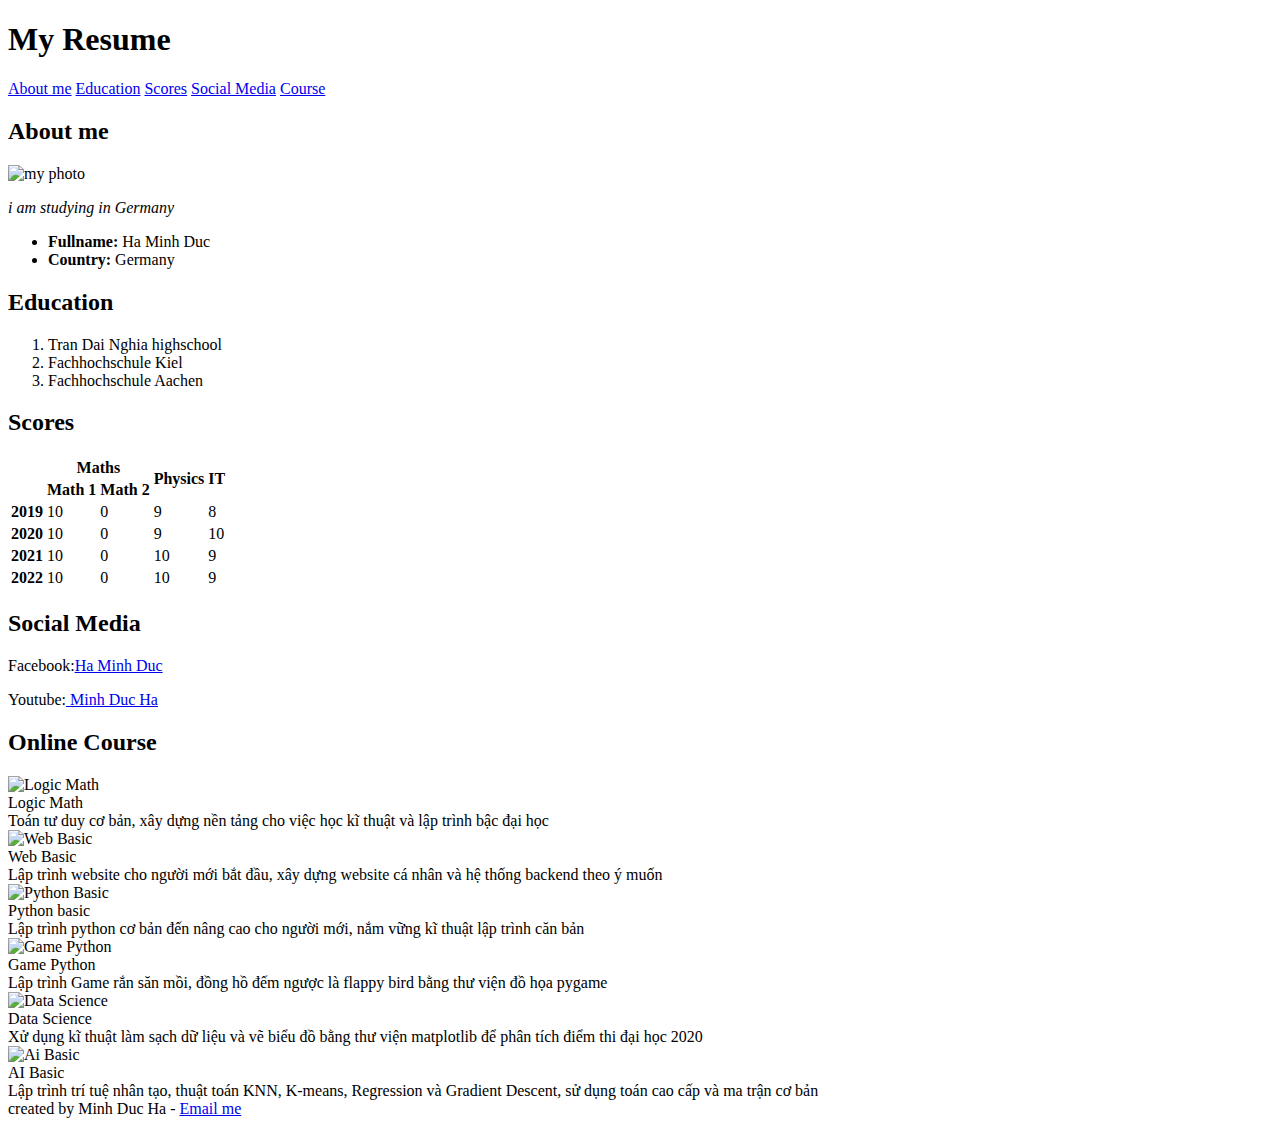
==== index.html @ 583e5391 "Rename 7.html to index.html" ====
<!DOCTYPE html>
<html lang="en">
<head>
	<meta charset="utf-8">
	<meta name="author" content="Minh Duc Ha">
	<meta name="discription" content="my first Website">
	<meta name="country" content="Germany">
	<meta name="viewpoint" content="width-device=device-width, initial-scale=1">
	<link rel="stylesheet" href="css/10.css">
	<title>Ha Minh Duc Resume</title>

</head>
<body>
	<h1 id="titel_text"> My Resume</h1>

	<nav>
		<a href="#contact" class="menu_left">About me</a>
		<a href="#education" class="menu_left">Education</a>
		<a href="#scores" class="menu_left">Scores</a>
		<a href="#social" class="menu_right">Social Media</a>
		<a href="#course" class="menu_right">Course</a>
	</nav>

	<div class="flex-container">
		<div class="left-side">
			<h2 id="contact">About me</h2>
			<img src="assets/photo.jpg" alt="my photo" width="80" height="100" >
			<p><em>i am studying in Germany</em></p>
			<ul>
				<li><strong>Fullname:</strong> Ha Minh Duc</li>
				<li><strong>Country:</strong> Germany</li>
			</ul>
			<h2 id="education">Education</h2>
			<ol>
				<li>Tran Dai Nghia highschool</li>
				<li>Fachhochschule Kiel</li>
				<li>Fachhochschule Aachen</li>
			</ol>
			<h2 id="scores">Scores</h2>
			<table>
				<tr>
					<th rowspan="2"></th>
					<th colspan="2">Maths</th>
					<th rowspan="2">Physics</th>
					<th rowspan="2">IT</th>
				</tr>
				<tr>
					<th>Math 1</th>
					<th>Math 2</th>
				</tr>
				<tr>
					<th class="year">2019</th>
					<td>10</td>
					<td>0</td>
					<td>9</td>
					<td>8</td>
				</tr>
				<tr>
					<th class="year">2020</th>
					<td>10</td>
					<td>0</td>
					<td>9</td>
					<td>10</td>
				</tr>
				<tr>
					<th class="year">2021</th>
					<td>10</td>
					<td>0</td>
					<td>10</td>
					<td>9</td>
				</tr>
				<tr>
					<th class="year">2022</th>
					<td>10</td>
					<td>0</td>
					<td>10</td>
					<td>9</td>
				</tr>
			</table>
			<h2 id="social">Social Media</h2>
			<p>Facebook:<a href="https://www.facebook.com/tom.real.908">Ha Minh Duc</a></p>
			<p>Youtube:<a href="https://youtube.com"> Minh Duc Ha</a></p>
		</div>
		<div class="right-side">
			<h2 class ="course">Online Course</h2>
			<div id ="flex-course">
				<div class="course-items">
					<img src="assets/math.jpg" alt="Logic Math" class ="course-img">
					<div class ="course-titel">Logic Math</div>
					<div class ="course-text">Toán tư duy cơ bản, xây dựng nền tảng cho việc học kĩ thuật và lập trình bậc đại học</div>
				</div>
				<div class="course-items">
					<img src="assets/web.jpg" alt="Web Basic" class ="course-img">
					<div class="course-titel">Web Basic</div>
					<div class="course-text">Lập trình website cho người mới bắt đầu, xây dựng website cá nhân và hệ thống backend theo ý muốn</div>
				</div>
				<div class="course-items">
					<img src="assets/python.jpg" alt="Python Basic" class ="course-img">
					<div class="course-titel">Python basic</div>
					<div class="course-text">Lập trình python cơ bản đến nâng cao cho người mới, nắm vững kĩ thuật lập trình căn bản</div>
				</div>
				<div class="course-items">
					<img src="assets/game.jpg" alt="Game Python" class ="course-img">
					<div class="course-titel">Game Python</div>
					<div class="course-text">Lập trình Game rắn săn mồi, đồng hồ đếm ngược là flappy bird bằng thư viện đồ họa pygame</div>
				</div>
				<div class="course-items">
					<img src="assets/data.jpg" alt="Data Science" class ="course-img">
					<div class="course-titel">Data Science</div>
					<div class="course-text">Xử dụng kĩ thuật làm sạch dữ liệu và vẽ biểu đồ bằng thư viện matplotlib để phân tích điểm thi đại học 2020</div>
				</div>
				<div class="course-items">
					<img src="assets/ai.jpg" alt="Ai Basic" class ="course-img">
					<div class="course-titel">AI Basic</div>
					<div class="course-text">Lập trình trí tuệ nhân tạo, thuật toán KNN, K-means, Regression và Gradient Descent, sử dụng toán cao cấp và ma trận cơ bản</div>
				</div>
			</div>
		</div>
	</div>
	<footer>
		created by Minh Duc Ha - <a href="mailto:ducha180102@gmail.com">Email me</a>
	</footer>
</body>
</html>
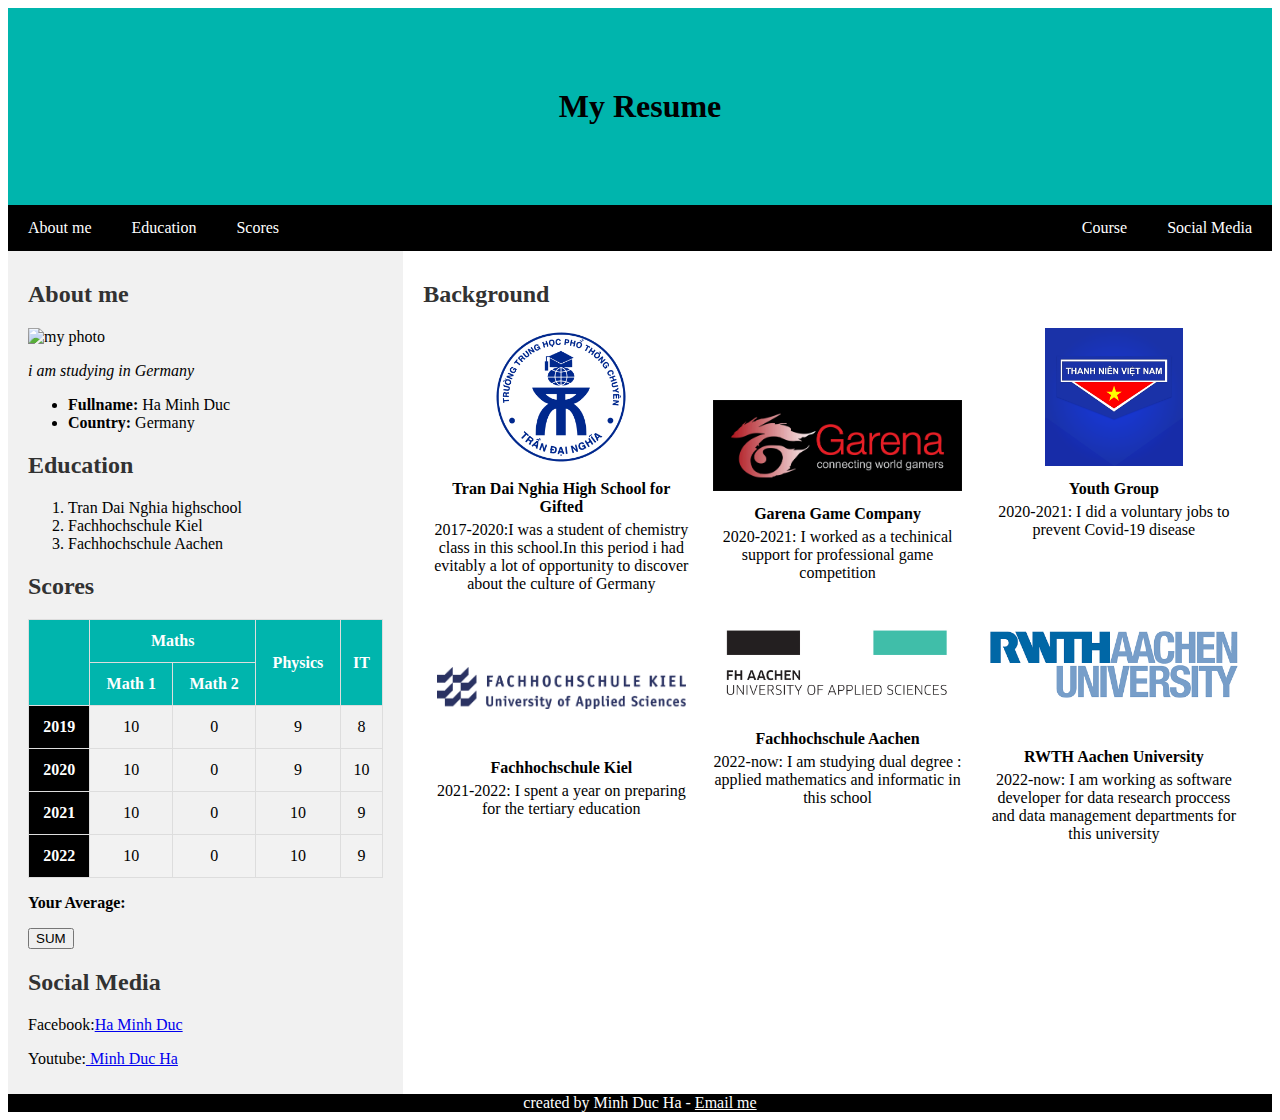
==== commit f032ba09: "personalize my background" ====
--- a/index.html
+++ b/index.html
@@ -1,12 +1,13 @@
 <!DOCTYPE html>
 <html lang="en">
 <head>
-	<meta charset="utf-8">
+	<meta charset="utf-8"                                                              >
 	<meta name="author" content="Minh Duc Ha">
 	<meta name="discription" content="my first Website">
 	<meta name="country" content="Germany">
 	<meta name="viewpoint" content="width-device=device-width, initial-scale=1">
 	<link rel="stylesheet" href="css/10.css">
+	<Script src="js/myscript.js"></Script>
 	<title>Ha Minh Duc Resume</title>
 
 </head>
@@ -18,7 +19,7 @@
 		<a href="#education" class="menu_left">Education</a>
 		<a href="#scores" class="menu_left">Scores</a>
 		<a href="#social" class="menu_right">Social Media</a>
-		<a href="#course" class="menu_right">Course</a>
+		<a href="#background" class="menu_right">Course</a>
 	</nav>
 
 	<div class="flex-container">
@@ -50,69 +51,77 @@
 				</tr>
 				<tr>
 					<th class="year">2019</th>
-					<td>10</td>
-					<td>0</td>
-					<td>9</td>
-					<td>8</td>
+					<td id="score0">10</td>
+					<td id="score1">0</td>
+					<td id="score2">9</td>
+					<td id="score3">8</td>
 				</tr>
 				<tr>
 					<th class="year">2020</th>
-					<td>10</td>
-					<td>0</td>
-					<td>9</td>
-					<td>10</td>
+					<td id="score4">10</td>
+					<td id="score5">0</td>
+					<td id="score6">9</td>
+					<td id="score7">10</td>
 				</tr>
 				<tr>
 					<th class="year">2021</th>
-					<td>10</td>
-					<td>0</td>
-					<td>10</td>
-					<td>9</td>
+					<td id="score8">10</td>
+					<td id="score9">0</td>
+					<td id="score10">10</td>
+					<td id="score11">9</td>
 				</tr>
 				<tr>
 					<th class="year">2022</th>
-					<td>10</td>
-					<td>0</td>
-					<td>10</td>
-					<td>9</td>
+					<td id="score12">10</td>
+					<td id="score13">0</td>
+					<td id="score14">10</td>
+					<td id="score15">9</td>
 				</tr>
 			</table>
+			<p><strong>Your Average: </strong></p>
+			<p id="res"></p>
+			<button type="button" id="btn">SUM</button>
 			<h2 id="social">Social Media</h2>
 			<p>Facebook:<a href="https://www.facebook.com/tom.real.908">Ha Minh Duc</a></p>
 			<p>Youtube:<a href="https://youtube.com"> Minh Duc Ha</a></p>
 		</div>
 		<div class="right-side">
-			<h2 class ="course">Online Course</h2>
-			<div id ="flex-course">
-				<div class="course-items">
-					<img src="assets/math.jpg" alt="Logic Math" class ="course-img">
-					<div class ="course-titel">Logic Math</div>
-					<div class ="course-text">Toán tư duy cơ bản, xây dựng nền tảng cho việc học kĩ thuật và lập trình bậc đại học</div>
+			<h2 class ="background">Background</h2>
+			<div id ="flex-background">
+				<div class="background-items">
+					<img src="assets/abitur.png" alt="abitur" class ="background-img-square">
+					<div class ="background-titel">Tran Dai Nghia High School for Gifted</div>
+					<div class ="background-text">2017-2020:I was a student of chemistry class in this school.In this period i had evitably a lot of opportunity to discover about the culture of Germany </div>
 				</div>
-				<div class="course-items">
-					<img src="assets/web.jpg" alt="Web Basic" class ="course-img">
-					<div class="course-titel">Web Basic</div>
-					<div class="course-text">Lập trình website cho người mới bắt đầu, xây dựng website cá nhân và hệ thống backend theo ý muốn</div>
+				<div class="background-items">
+					<br><br><br><br>
+					<img src="assets/parttime.jpg" alt="parttimejob" class ="background-img">
+					<div class="background-titel">Garena Game Company</div>
+					<div class="background-text">2020-2021: I worked as a techinical support for professional game competition</div>
 				</div>
-				<div class="course-items">
-					<img src="assets/python.jpg" alt="Python Basic" class ="course-img">
-					<div class="course-titel">Python basic</div>
-					<div class="course-text">Lập trình python cơ bản đến nâng cao cho người mới, nắm vững kĩ thuật lập trình căn bản</div>
+				<div class="background-items">
+					<img src="assets/volunteer.png" alt="volunteer" class ="background-img-square">
+					<div class="background-titel">Youth Group</div>
+					<div class="background-text">2020-2021: I did a voluntary jobs to prevent Covid-19 disease</div>
 				</div>
-				<div class="course-items">
-					<img src="assets/game.jpg" alt="Game Python" class ="course-img">
-					<div class="course-titel">Game Python</div>
-					<div class="course-text">Lập trình Game rắn săn mồi, đồng hồ đếm ngược là flappy bird bằng thư viện đồ họa pygame</div>
+				<div class="background-items">
+					<br><br><br>
+					<img src="assets/stk.png" alt="Studienkolleg" class ="background-img">
+					<br><br><br>
+					<div class="background-titel">Fachhochschule Kiel</div>
+					<div class="background-text">2021-2022: I spent a year on preparing for the tertiary education </div>
 				</div>
-				<div class="course-items">
-					<img src="assets/data.jpg" alt="Data Science" class ="course-img">
-					<div class="course-titel">Data Science</div>
-					<div class="course-text">Xử dụng kĩ thuật làm sạch dữ liệu và vẽ biểu đồ bằng thư viện matplotlib để phân tích điểm thi đại học 2020</div>
+				<div class="background-items">
+					<img src="assets/bachelor.jpg" alt="bachelor" class ="background-img-fh">
+					<div class="background-titel">Fachhochschule Aachen</div>
+					<div class="background-text">2022-now: I am studying dual degree : applied mathematics and informatic in this school</div>
 				</div>
-				<div class="course-items">
-					<img src="assets/ai.jpg" alt="Ai Basic" class ="course-img">
-					<div class="course-titel">AI Basic</div>
-					<div class="course-text">Lập trình trí tuệ nhân tạo, thuật toán KNN, K-means, Regression và Gradient Descent, sử dụng toán cao cấp và ma trận cơ bản</div>
+				<div class="background-items">
+					<br>
+					<img src="assets/rwth.png" alt="fulltimejob" class ="background-img">
+					<br><br><br>
+					<div class="background-titel">RWTH Aachen University</div>
+					<div class="background-text">2022-now: I am working as software developer for data  research proccess and data management departments for this university</div>
 				</div>
 			</div>
 		</div>
--- a/css/10.css
+++ b/css/10.css
@@ -0,0 +1,142 @@
+
+
+#titel_text{
+	background-color: #00b5ad;
+	text-align: center;
+	padding: 80px 20px;
+	margin: 0px;
+}
+nav{
+	background-color: #000;
+	overflow: hidden;
+}
+nav a{
+	color: white;
+	padding: 14px 20px;
+	display: block;
+	text-align: center;
+	text-decoration: none;
+}
+nav a.menu_left{
+	float: left;
+}
+nav a.menu_right{
+	float: right;
+}
+nav a:hover{
+	background-color: #DDD;
+	color: black;
+
+}
+h2{
+	color: #323232;
+}
+.flex-container{
+	display: flex;
+	flex-wrap: nowrap;
+}
+
+.left-side{
+	flex: 30%;
+	background-color: #f1f1f1;
+	padding:10px 20px;
+}
+.right-side{
+	flex:70%;
+	padding:10px 20px;
+}
+footer{
+	background-color: #000;
+	color: white;
+	text-align: center;
+}
+footer > a{
+	color: white;
+}
+
+/*Styling the table*/
+table {
+  border-collapse: collapse;
+  width: 100%;
+}
+
+table td, table th {
+  border: 1px solid #ddd;
+  padding: 8px;
+  text-align: center;
+}
+
+table tr:nth-child(even){background-color: #f2f2f2;}
+
+table tr:hover {background-color: #ddd;}
+
+table th {
+  padding-top: 12px;
+  padding-bottom: 12px;
+  background-color: #00b5ad;
+  color: white;
+}
+.year{
+	background-color: #000;
+}
+#flex-background{
+	display: flex;
+	flex-wrap: wrap;
+}
+.background-items{
+	text-align: center;
+	flex:33%;
+}
+.background-img{
+	width: 90%;
+}
+.background-titel{
+	font-size: 100%;
+	font-weight: bold;
+	padding: 10px 10px 5px 10px;
+	margin: 0px;
+}
+.background-text{
+	margin: 0px 10px 20px 10px;
+}
+
+.background-img-square{
+	width: 50%;
+}
+.background-img-fh{
+	width:90%;
+	padding-bottom: 5px;
+}
+
+
+@media(max-width: 800px){
+	.left-side{
+		flex: 100%;
+	}
+	.right-side{
+		flex: 100%;
+	}
+	.flex-container{
+		flex-wrap: wrap;
+	}
+	.background-items{
+		flex:50%;
+	}
+}
+@media(max-width: 400px){
+	.left-side{
+		flex: 100%;
+	}
+	.right-side{
+		flex: 100%;
+	}
+	.flex-container{
+		flex-wrap: wrap;
+	}
+	.background-items{
+		flex: 100%;
+	}
+/*	*{
+		background-color: blue;	
+	}*/	
+}